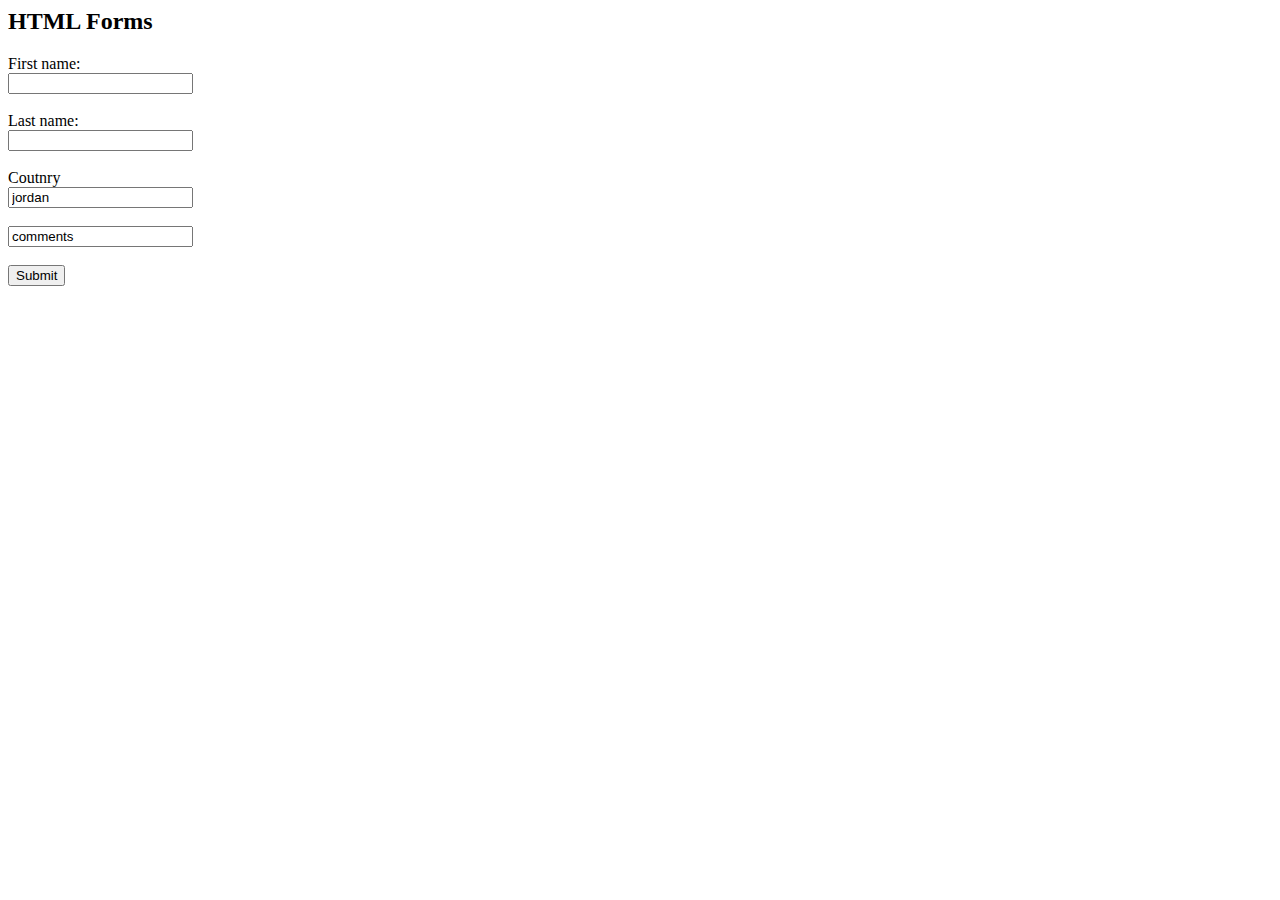
==== contact.html @ adb81164 "Add files via upload" ====
<html>
<body>

<h2>HTML Forms</h2>

<form action="/action_page.php">
  <label for="fname">First name:</label><br>
  <input type="text" id="fname" name="fname" value=""><br><br>
  <label for="lname">Last name:</label><br>
  <input type="text" id="lname" name="lname" value=""><br><br>
 
  <label for="country">Coutnry</label><br>
  <input type="text" name="cnt" value="jordan"><br><br>
  <input type="text" name="comment" value="comments"><br><br>
  <input type="submit" value="Submit">
</form> 


</body>
</html>
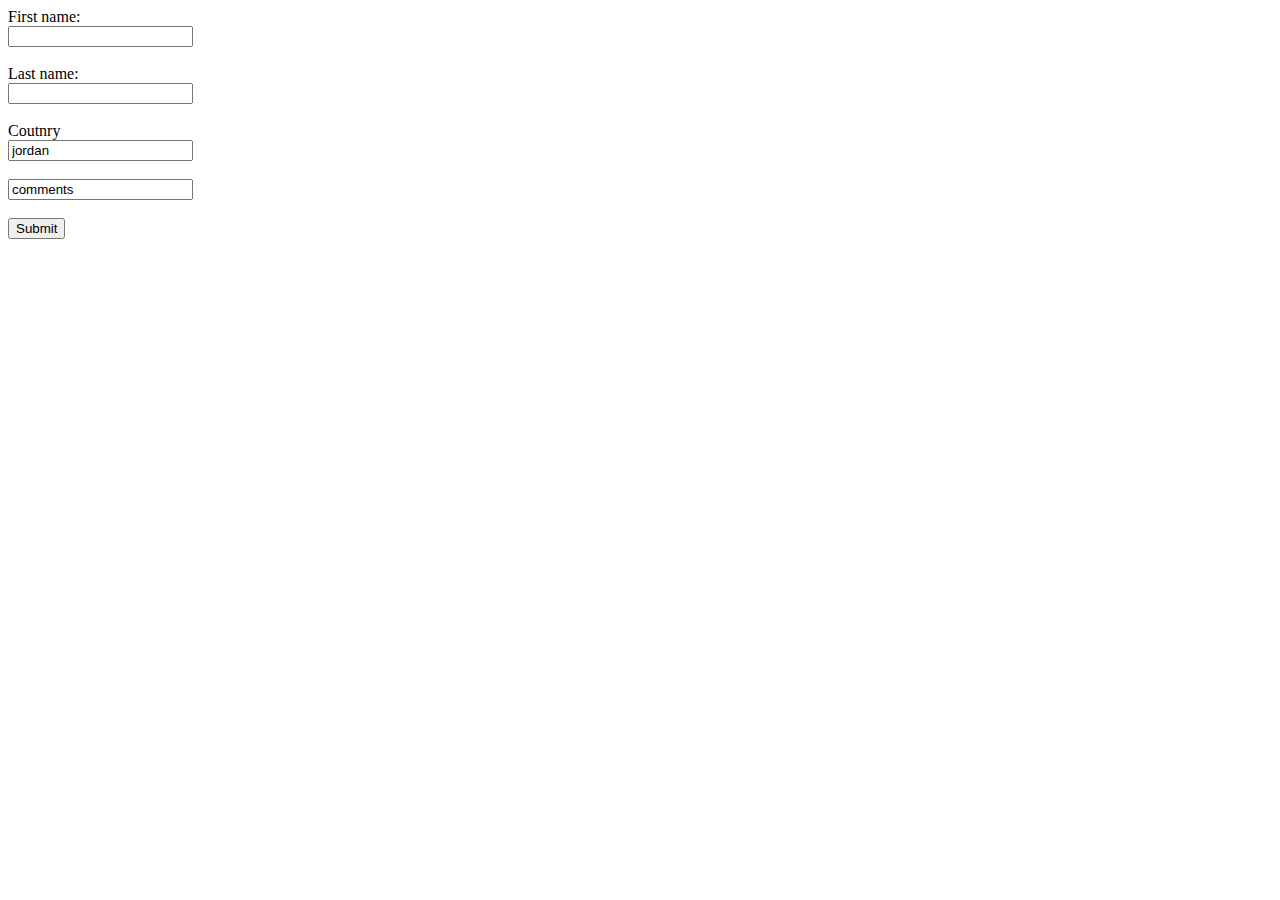
==== commit 5cd5dc31: "Update contact.html" ====
--- a/contact.html
+++ b/contact.html
@@ -1,7 +1,7 @@
 <html>
 <body>
 
-<h2>HTML Forms</h2>
+
 
 <form action="/action_page.php">
   <label for="fname">First name:</label><br>
